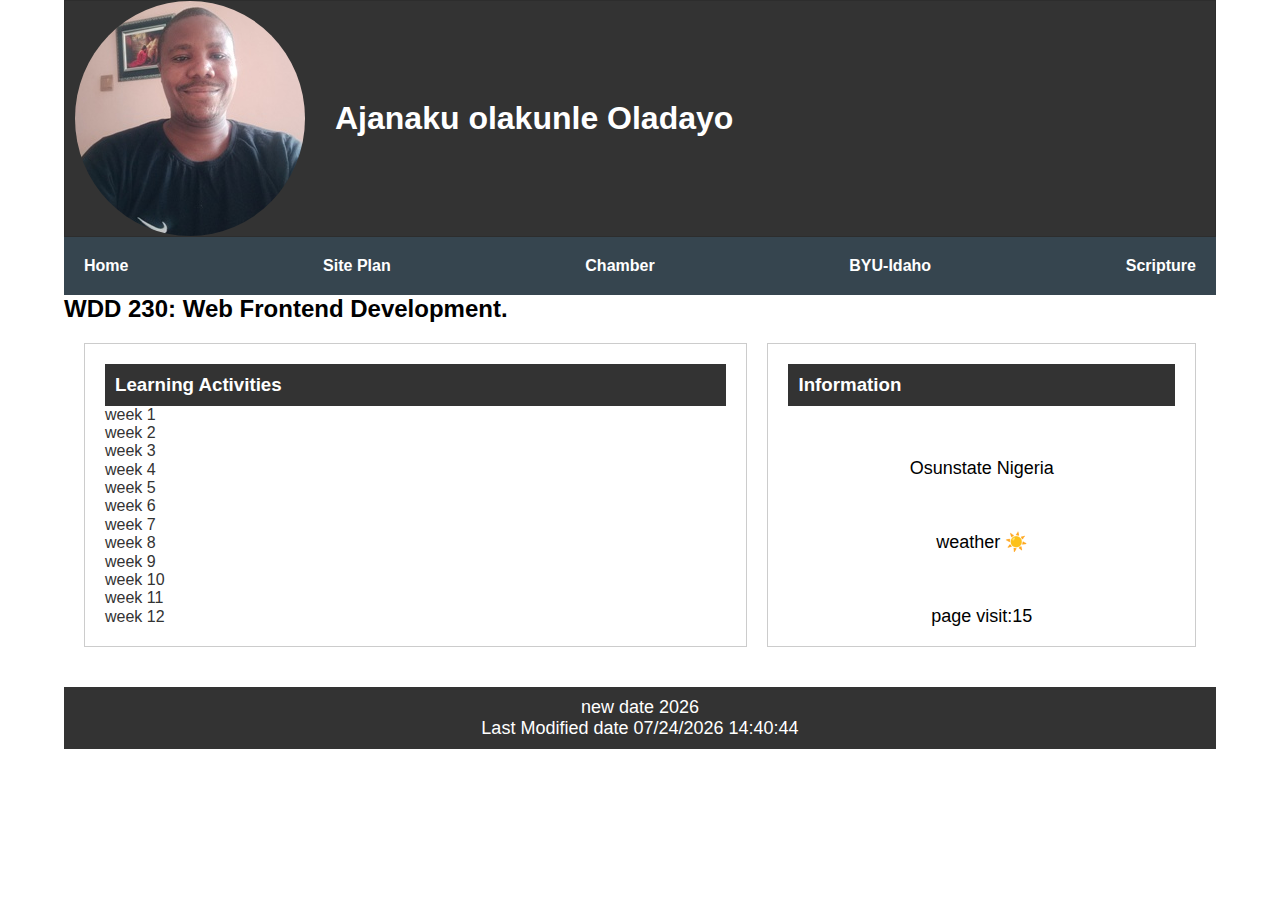
==== index.html @ 2d2d54a2 "tm" ====
<!DOCTYPE html>
<html lang="en">
<head>
    <meta charset="UTF-8">
    <meta http-equiv="X-UA-Compatible" content="IE=edge">
    <meta name="viewport" content="width=device-width, initial-scale=1.0">
    <meta name="author" />
    <meta name="description" content=" WDD 230- Web Frontend Development , Olakunle Oladayo Ajanaku, 
    course assignment portal"/>
    <title>Olakunle -WDD 230- Web Frontend Development</title>
    <link rel="stylesheet" href="lesson01/styles/normalize.css">
    <link rel="stylesheet" href="lesson01/styles/base.css">
    <link rel="stylesheet" href="lesson01/styles/large.css">
    <link rel="icon" href="lesson01/images/favicon.i5co">
    <meta property="og:title" content="Olakunle -WDD 230- Web Frontend Development">
    <meta property="og:type" content="Learning Web Frontend Development" />
    <meta property="og:image" content="https://www.tripadvisor.com/LocationPhotos-g2350804-Ilesa_Osun_State.html">
    <meta property="og:url" content="https://wealthcrib.github.io/wdd230/">

</head>
<body>
    <header>
        <img alt="Image of me?" src="lesson01/images/my picture 3.jpg">
        <h1 class="name">Ajanaku olakunle Oladayo</h1>
       
    </header>
    <nav>
        <a href="#">Home</a>
        <a href="chamber/siteplan.html">Site Plan</a>
        <a href="chamber/">Chamber</a>
        <a href="https://www.byui.edu/" target="_blank">BYU-Idaho</a>
        <a href="https://www.churchofjesuschrist.org/study/scriptures/bofm?lang=eng" target="_blank">Scripture</a>
    </nav>
    <h2> WDD 230: Web Frontend Development.</h2>
    <main>
        <section class="card1">
            <h3 class="learning"> Learning Activities</h3>
            <ul>
                <li>
                    <a href="lesson02/design-principles.html">
                            week 1
                    </a>
                </li>
                <li>
                    <a href="">
                        week 2
                    </a>
                </li>
                <li>
                    <a href="">
                        week 3
                    </a>
                </li>
                <li>
                    <a href="">
                        week 4
                    </a>
                </li>
                <li>
                    <a href="">
                        week 5
                    </a>
                </li>
                <li>
                    <a href="">
                        week 6
                    </a>
                </li>
                <li>
                    <a href="">
                        week 7
                    </a>
                </li>
                <li>
                    <a href="">
                        week 8
                    </a>
                </li>
                <li>
                    <a href="">
                        week 9
                    </a>
                </li>
                <li>
                    <a href="">
                        week 10
                    </a>
                </li>
                <li>
                    <a href="">
                        week 11
                    </a>
                </li>
                <li>
                    <a href="">
                        week 12
                    </a>
                </li>
                 
            </ul>
        </section>
        <section class="card2">
            <h3 class="learning"> Information</h3>
            <p> Osunstate Nigeria </p>
            <p>  weather  <span>☀️</span></p>
            <p> page visit:15</p>

        </section>
    </main>
    <footer>
        <p> new date <span id="currentdate"></span></p>
        <p > Last Modified date <span  id="lastModified"></span></p>
        <script src="lesson01/scripts/getdates.js"></script>
    </footer>
</body>
</html>
---- lesson01/styles/base.css ----
body{
    width: 767px;;
	margin: 0 auto;
}


header {
	display: flex;
    flex-direction: row;
	align-items: center;	
    background-color: rgb(51, 51, 51);
	border: 1px solid rgba(0, 0, 0, 0.1);

}

main {
    padding: 20px;
   

}
.name{
    margin-left: 30px;
}
h1 {
	font-size: 2rem;
}

nav {
	background-color: #36454f;
    padding: 10px;
}

nav ul {
	list-style-type: none;
}

nav a {
    display: block;
    padding: 10px;
    text-decoration: none;
    color: white;
    font-weight: bold;
    text-align: center;
    
}
ul li{
    list-style-type: none;
    margin: 0;
    padding: 0;
}
 ul li a{
    text-decoration: none;
    color: #333;
    /* padding: 10px; */

}
nav a:hover {
	border: 1px solid #fff;
}

.active {
	color: yellow;
}


header img {
    border-radius: 50%;
    margin-left: 10px;
}

header .name {
    color: white;
}


nav a:hover {
    background-color: #ddd;
}

p{
    text-align: center;
    font-size: large;
}


.card1 {
    border: 1px solid #ccc;
    padding: 20px;
    margin-bottom: 20px;


}
.learning{
    background-color: rgb(51, 51, 51);		
    padding: 10px;
    color: white;
    /* width: 500px; */
}
.card2 {
    border: 1px solid #ccc;
    padding: 20px;
    margin-bottom: 20px;
    display: flex;
    flex-direction: column;
    justify-content: space-between;

}

.card h3 {
    color: rgb(26, 4, 4);
    text-align: center;
    background-color: rgb(15, 235, 114);
    padding: 3%;
   
}


footer {
    background-color: #333;
    color: white;
    padding: 10px;
    text-align: center;
}




*{
	margin: 0;
	padding: 0;
	box-sizing: border-box;
    font-family: Arial, sans-serif;
}
---- lesson01/styles/large.css ----
@media only screen and (min-width: 64em){
	nav{
		display: flex;
		justify-content: space-between;
		flex-direction: row;		

	}	
	
	body{
		margin: 0  auto;
		width: 90%;
		/* background-color: green; */
	}
	main{
		width: 100%;
		display: flex;
		flex-direction: row;
		gap: 20px;
	}
	.card1{
		width: 70%;
	}
	.card2{
		width: 500px;
	}
	.learning{
		background-color: rgb(51, 51, 51);		
		padding: 10px;
		color: white;
		/* width: 500px; */
	}
}
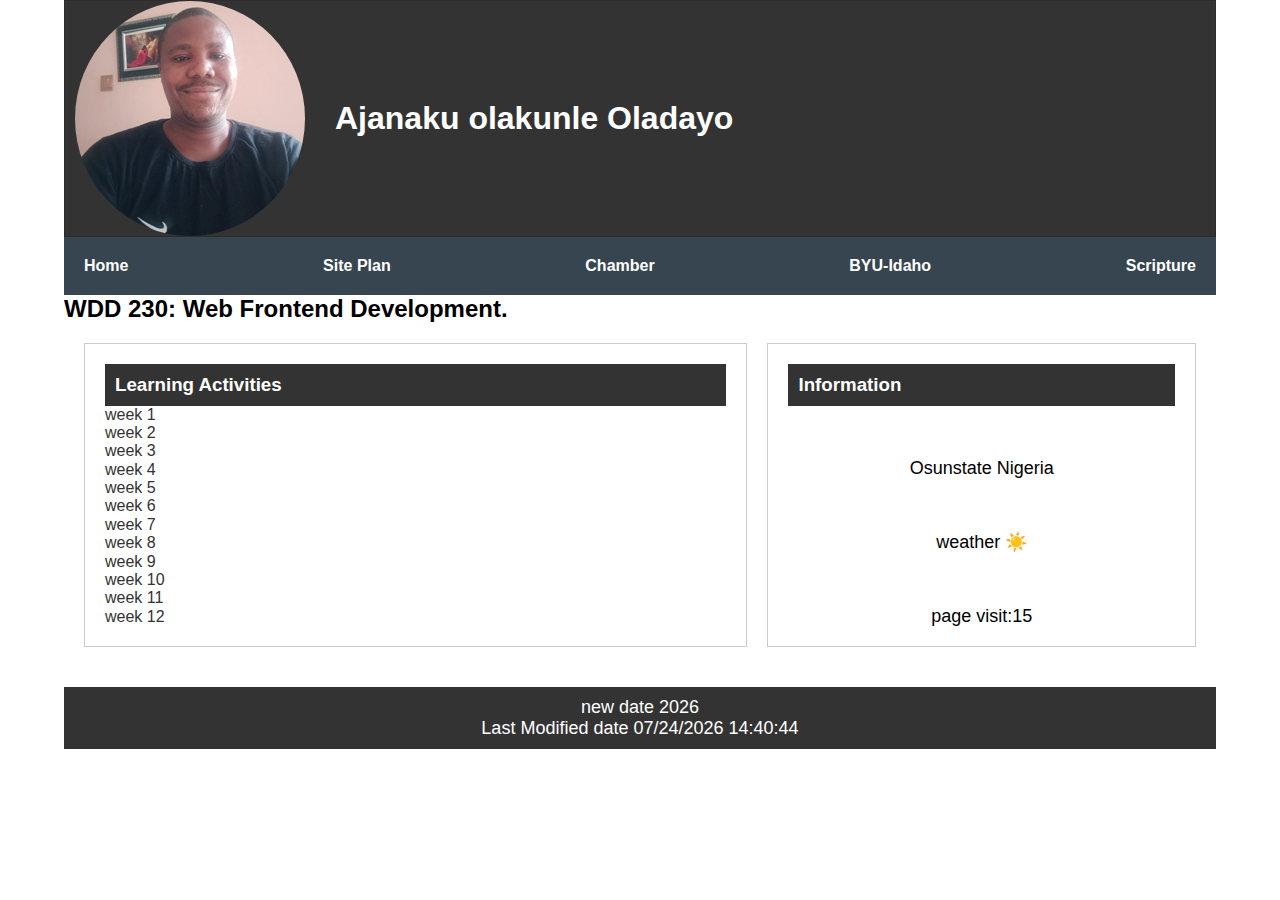
==== commit 79cbbca0: "m" ====
--- a/index.html
+++ b/index.html
@@ -37,17 +37,17 @@
             <h3 class="learning"> Learning Activities</h3>
             <ul>
                 <li>
-                    <a href="lesson02/design-principles.html">
+                    <a href="index.html">
                             week 1
                     </a>
                 </li>
                 <li>
-                    <a href="">
+                    <a href="lesson02/design-principles.html">
                         week 2
                     </a>
                 </li>
                 <li>
-                    <a href="">
+                    <a href="lesson02/cssselector.html">
                         week 3
                     </a>
                 </li>
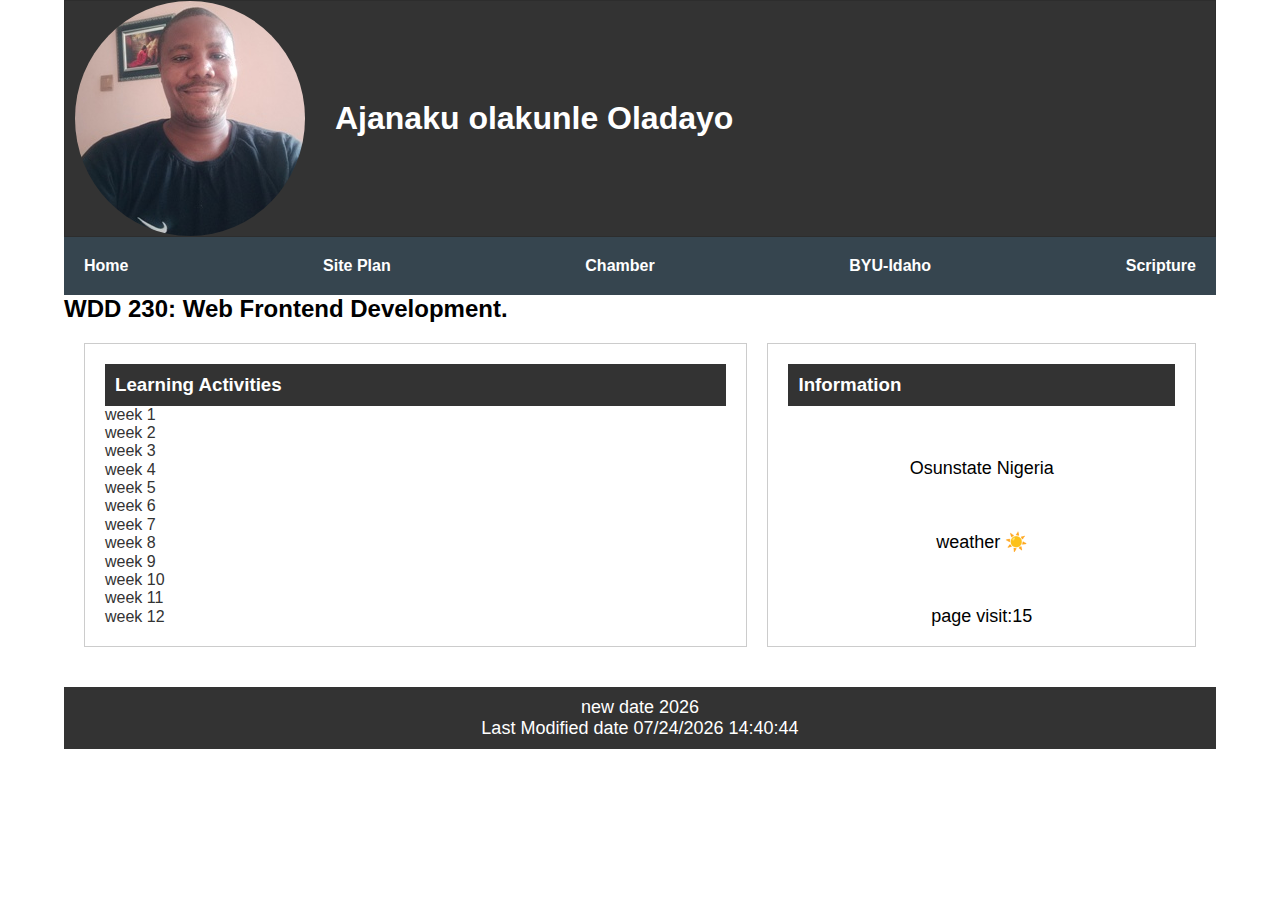
==== commit 37d60c53: "km" ====
--- a/index.html
+++ b/index.html
@@ -11,7 +11,7 @@
     <link rel="stylesheet" href="lesson01/styles/normalize.css">
     <link rel="stylesheet" href="lesson01/styles/base.css">
     <link rel="stylesheet" href="lesson01/styles/large.css">
-    <link rel="icon" href="lesson01/images/favicon.i5co">
+    <link rel="icon" href="lesson01\images\favicon.ico">
     <meta property="og:title" content="Olakunle -WDD 230- Web Frontend Development">
     <meta property="og:type" content="Learning Web Frontend Development" />
     <meta property="og:image" content="https://www.tripadvisor.com/LocationPhotos-g2350804-Ilesa_Osun_State.html">
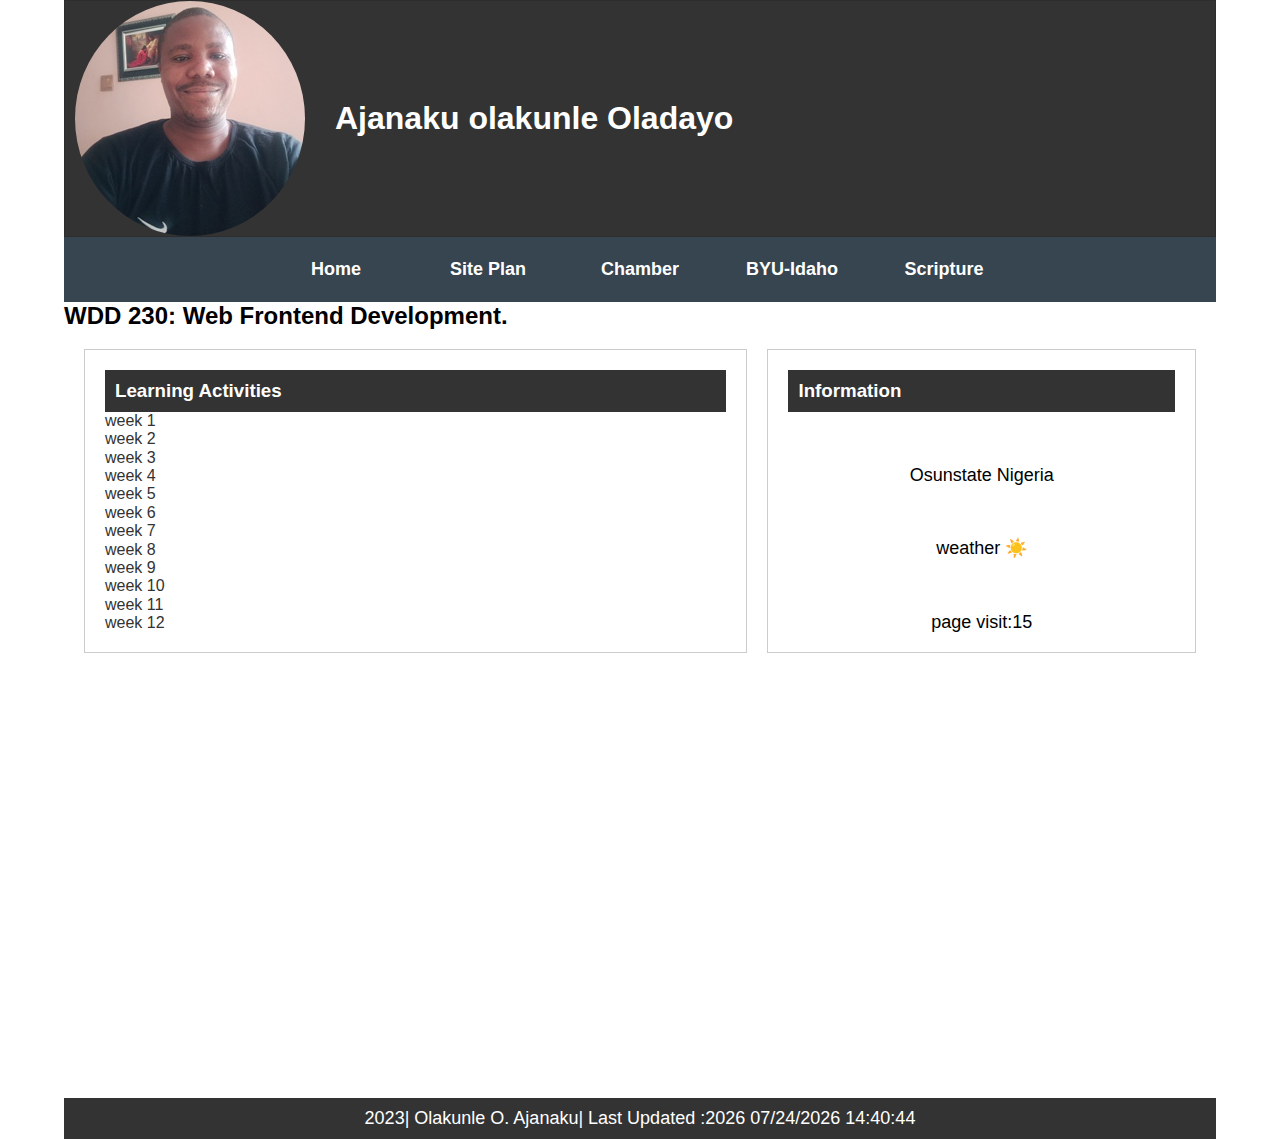
==== commit 2eb4b090: "newd" ====
--- a/index.html
+++ b/index.html
@@ -16,6 +16,7 @@
     <meta property="og:type" content="Learning Web Frontend Development" />
     <meta property="og:image" content="https://www.tripadvisor.com/LocationPhotos-g2350804-Ilesa_Osun_State.html">
     <meta property="og:url" content="https://wealthcrib.github.io/wdd230/">
+    <script src="lesson01/scripts/hamburger.js"></script>
 
 </head>
 <body>
@@ -24,12 +25,24 @@
         <h1 class="name">Ajanaku olakunle Oladayo</h1>
        
     </header>
-    <nav>
+    <a id="menu" href="#"></a>
+   <!-- <nav class="navigation">
         <a href="#">Home</a>
         <a href="chamber/siteplan.html">Site Plan</a>
         <a href="chamber/">Chamber</a>
         <a href="https://www.byui.edu/" target="_blank">BYU-Idaho</a>
         <a href="https://www.churchofjesuschrist.org/study/scriptures/bofm?lang=eng" target="_blank">Scripture</a>
+    </nav>-->
+    <nav>
+        <ul class="navigation">
+            <li><a href="index.html">Home</a></li>
+            <li><a href="#">Site Plan</a></li>
+            <li><a href="#">Chamber</a></li>
+            <li><a href="#">BYU-Idaho</a></li>
+            <li><a href="#">Scripture</a></li>
+            
+            
+        </ul>
     </nav>
     <h2> WDD 230: Web Frontend Development.</h2>
     <main>
@@ -107,10 +120,18 @@
 
         </section>
     </main>
+    <iframe
+        src="https://www.google.com/maps/embed?pb=!1m18!1m12!1m3!1d3163.230562605838!2d4.678776115718535!3d7.638193876750947!2m3!1f0!2f0!3f0!3m2!1i1024!2i768!4f13.1!3m3!1m2!1s0x1038227a589584d1%3A0x51fe644d3f8265e8!2sIlesha%20West%2C%20Osun!5e0!3m2!1sen!2sng!4v1632976201866!5m2!1sen!2sng"
+        width="600"
+        height="450"
+        style="border:0;"
+        allowfullscreen=""
+        loading="lazy"
+    ></iframe>
     <footer>
-        <p> new date <span id="currentdate"></span></p>
-        <p > Last Modified date <span  id="lastModified"></span></p>
-        <script src="lesson01/scripts/getdates.js"></script>
+    <p> 2023| Olakunle O. Ajanaku| Last Updated :<span id="currentdate"></span> <span  id="lastModified"></span></p>
+    <script src="lesson01/scripts/getdates.js"></script>
+        
     </footer>
 </body>
 </html>--- a/lesson01/styles/base.css
+++ b/lesson01/styles/base.css
@@ -23,6 +23,56 @@
 }
 h1 {
 	font-size: 2rem;
+}
+
+#menu {
+	display: block;
+	font-size: 2rem;
+	font-weight:700;
+	text-decoration: none;
+	padding: .5rem .75rem;
+	background-color: #eee;
+	color: #000;
+}
+
+#menu::before {
+	content: "≡";
+}
+
+/**nav {
+	background-color: tomato;
+}*/
+.navigation {
+	list-style: none;
+	margin: 0 auto;
+	max-width: 760px;
+}
+
+.navigation li {
+	display: none;
+}
+.navigation a {
+	display: block;
+	padding: 0.75rem;
+	text-align: left;
+	text-decoration: none;
+	color: white;
+	font-weight: 700;
+	transition: 0.5s;
+	font-size: clamp(1rem, 2vmin, 1.5rem);
+}
+
+.navigation a:hover, navigation a:active {
+	color: white;
+	background-color: black;
+}
+
+.show li {
+	display: block;
+}
+
+#menu.show::before {
+	content: "X";
 }
 
 nav {
@@ -114,7 +164,11 @@
    
 }
 
-
+iframe {
+    width: 100%; /* Adjust the width as needed */
+    height: 400px; /* Adjust the height as needed */
+    border: 1px solid #ccc; /* Add a border for better visibility */
+}
 footer {
     background-color: #333;
     color: white;
--- a/lesson01/styles/large.css
+++ b/lesson01/styles/large.css
@@ -1,10 +1,24 @@
 @media only screen and (min-width: 64em){
-	nav{
+	/**nav{
 		display: flex;
 		justify-content: space-between;
 		flex-direction: row;		
 
-	}	
+	}*/	
+	.navigation {
+		display: flex;
+	}
+	.navigation li {
+		display: block; /* change state in small view */
+		flex: 1 1 100%;
+	}
+	.navigation a {
+		text-align: center;
+		color: white;
+	}
+	#menu {
+		display: none;
+	}
 	
 	body{
 		margin: 0  auto;
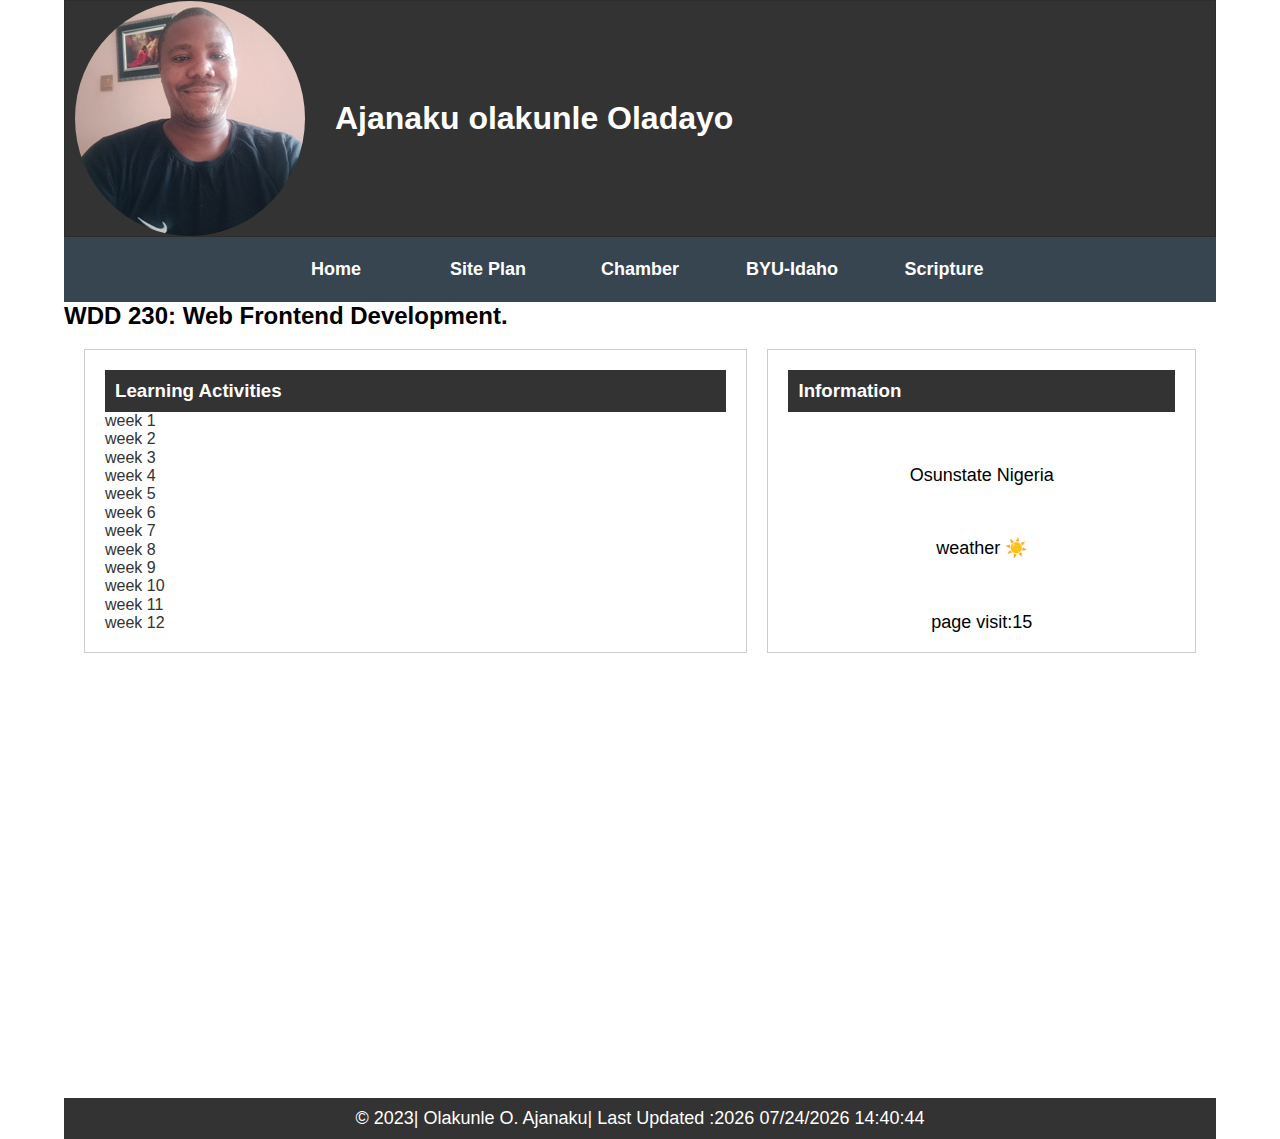
==== commit ac2fcb9b: "newwork" ====
--- a/index.html
+++ b/index.html
@@ -11,7 +11,7 @@
     <link rel="stylesheet" href="lesson01/styles/normalize.css">
     <link rel="stylesheet" href="lesson01/styles/base.css">
     <link rel="stylesheet" href="lesson01/styles/large.css">
-    <link rel="icon" href="lesson01\images\favicon.ico">
+    <link rel="icon" href="lesson01/images/favicon.ico">
     <meta property="og:title" content="Olakunle -WDD 230- Web Frontend Development">
     <meta property="og:type" content="Learning Web Frontend Development" />
     <meta property="og:image" content="https://www.tripadvisor.com/LocationPhotos-g2350804-Ilesa_Osun_State.html">
@@ -60,7 +60,7 @@
                     </a>
                 </li>
                 <li>
-                    <a href="lesson02/cssselector.html">
+                    <a href="lesson03/chamber-site-plan.html">
                         week 3
                     </a>
                 </li>
@@ -129,7 +129,7 @@
         loading="lazy"
     ></iframe>
     <footer>
-    <p> 2023| Olakunle O. Ajanaku| Last Updated :<span id="currentdate"></span> <span  id="lastModified"></span></p>
+    <p> © 2023| Olakunle O. Ajanaku| Last Updated :<span id="currentdate"></span> <span  id="lastModified"></span></p>
     <script src="lesson01/scripts/getdates.js"></script>
         
     </footer>
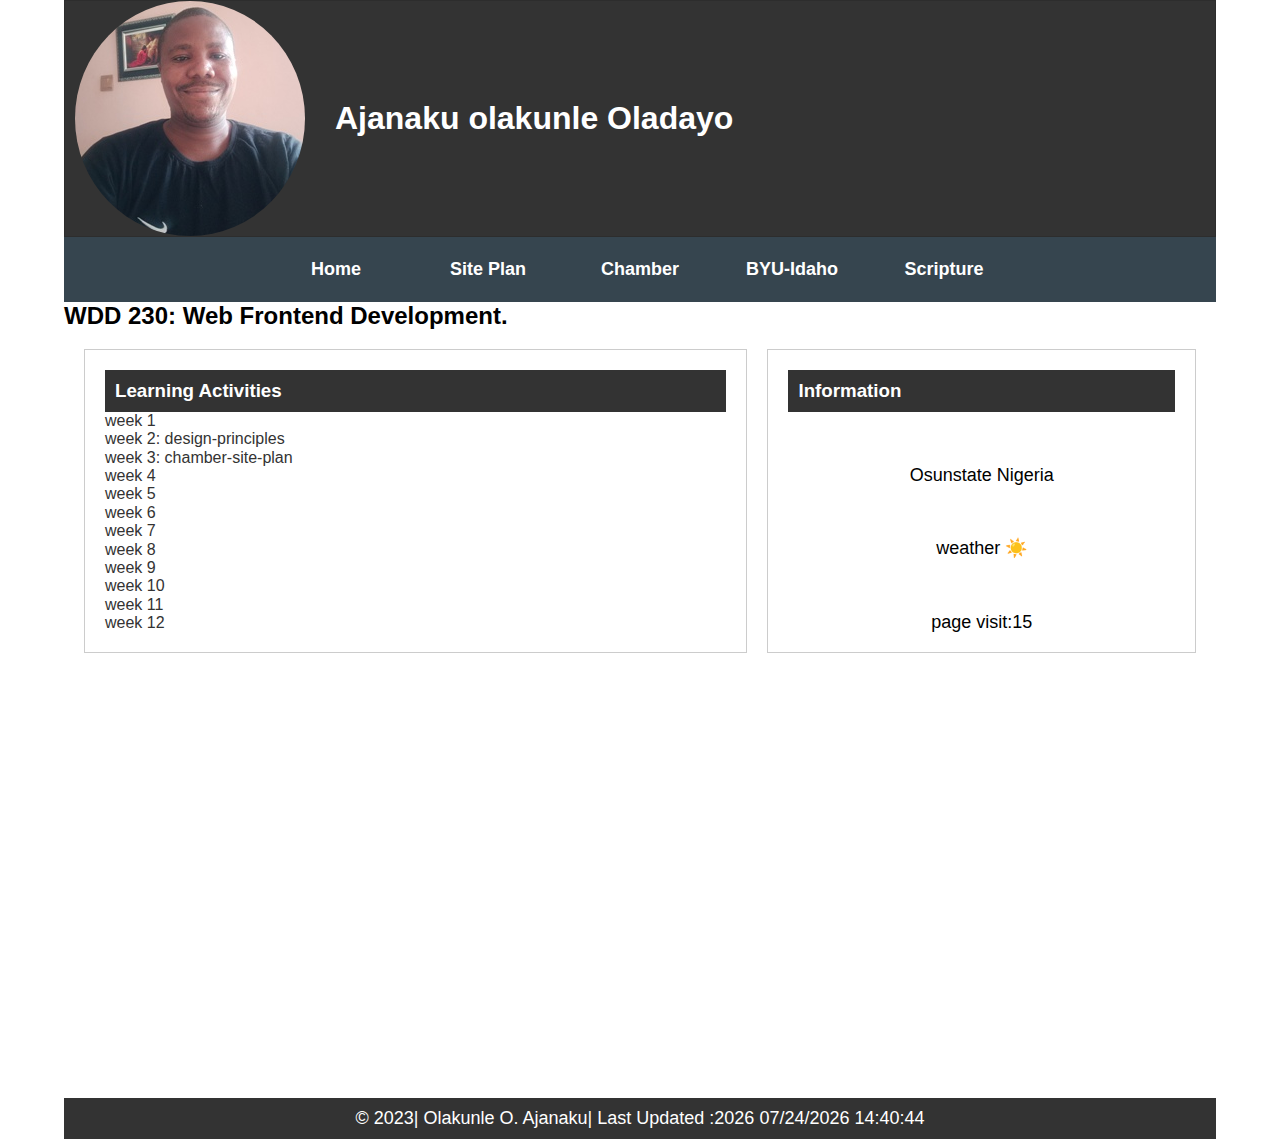
==== commit 70a0340f: "km" ====
--- a/index.html
+++ b/index.html
@@ -56,12 +56,12 @@
                 </li>
                 <li>
                     <a href="lesson02/design-principles.html">
-                        week 2
+                        week 2: design-principles
                     </a>
                 </li>
                 <li>
                     <a href="lesson03/chamber-site-plan.html">
-                        week 3
+                        week 3: chamber-site-plan
                     </a>
                 </li>
                 <li>
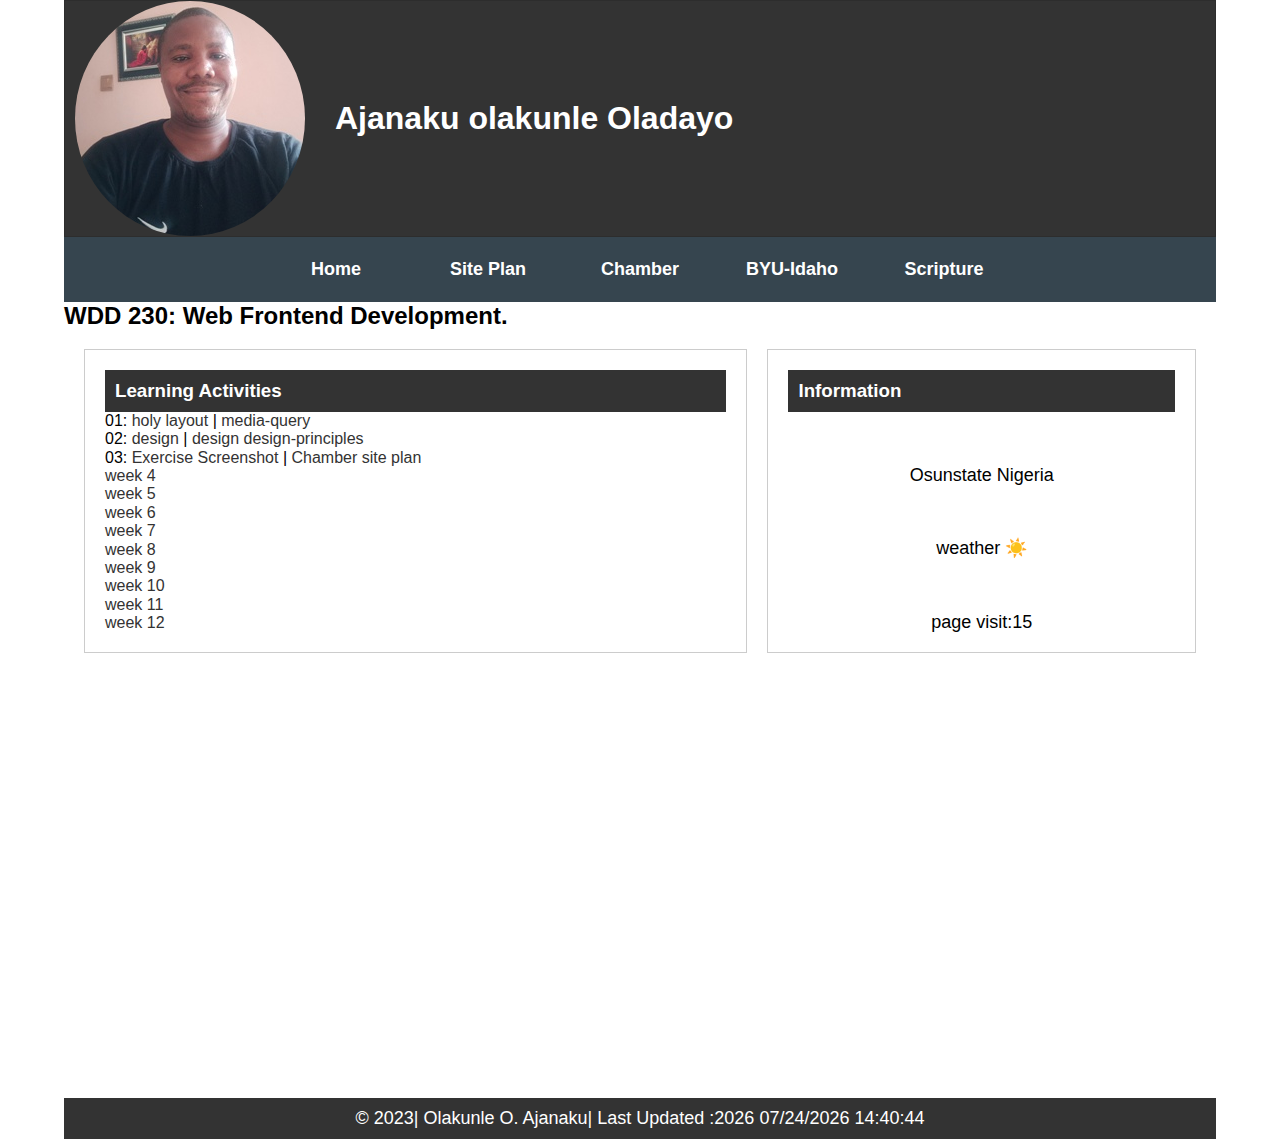
==== commit c1f3cc34: "nn" ====
--- a/index.html
+++ b/index.html
@@ -49,19 +49,25 @@
         <section class="card1">
             <h3 class="learning"> Learning Activities</h3>
             <ul>
-                <li>
-                    <a href="index.html">
-                            week 1
+                <li>01:
+                    <a href="lesson01/holygrail.html">
+                            holy layout
+                    </a> | <a href="lesson01/media-query.html">
+                        media-query
                     </a>
                 </li>
-                <li>
-                    <a href="lesson02/design-principles.html">
-                        week 2: design-principles
+                <li>02:
+                    <a href="lesson02/design.html">
+                        design
+                    </a> | <a href="lesson02/design-principles.html">
+                        design design-principles
                     </a>
                 </li>
-                <li>
-                    <a href="lesson03/chamber-site-plan.html">
-                        week 3: chamber-site-plan
+                <li>03:
+                    <a href="lesson02/cssselector.html">
+                        Exercise Screenshot
+                    </a> | <a href="lesson03/chamber-site-plan.html">
+                        Chamber site plan
                     </a>
                 </li>
                 <li>
